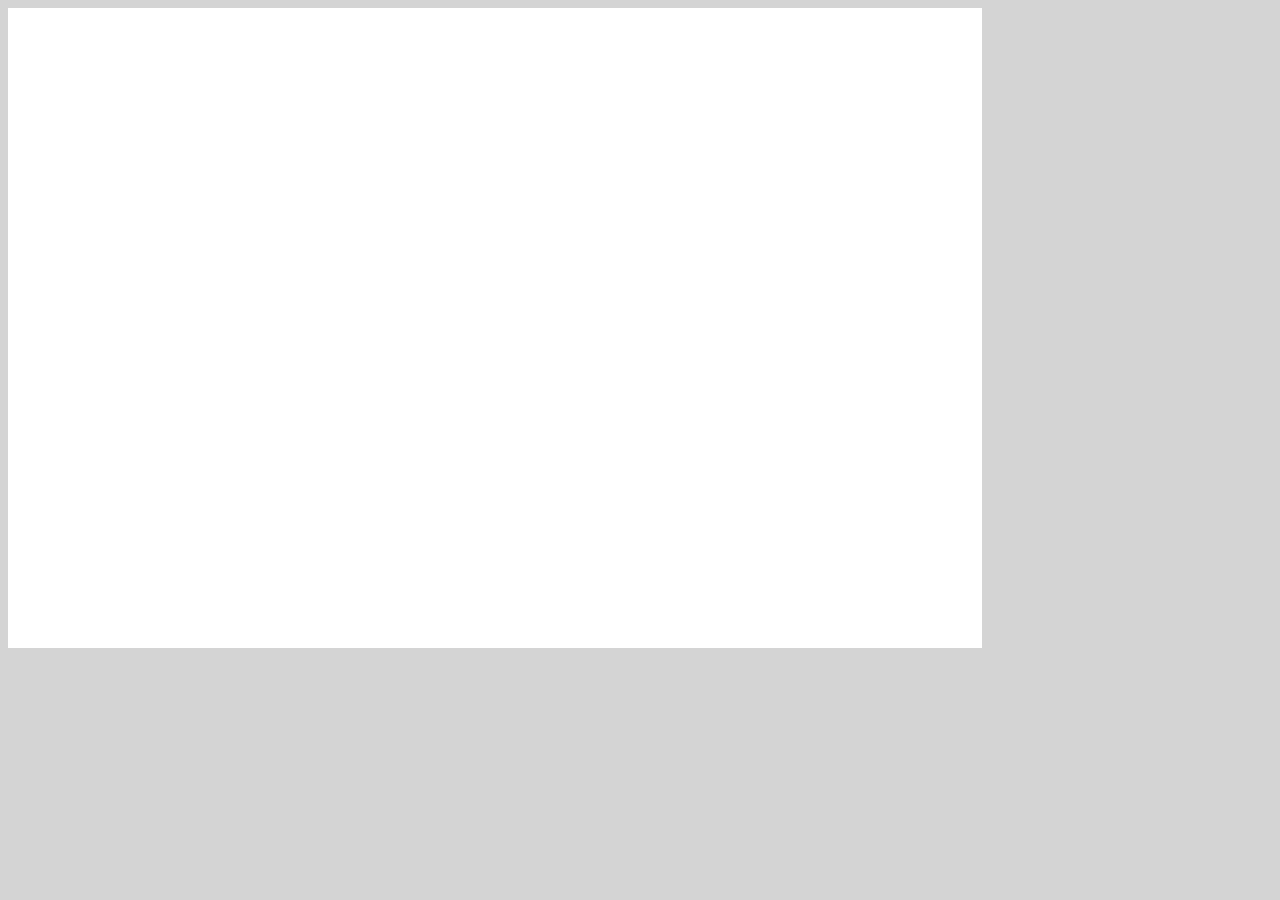
==== pag01.html @ 3569fb38 "First commit" ====
<!DOCTYPE html>
<html>
<head>
<meta charset="UTF-8">
<title>Cultura Afro-Brasileira</title>

<script>
	var canvas, stage, exportRoot;

	function init() {
		canvas = document.getElementById("canvas");
		images = images||{};

		var manifest = [
			{src:"imagens/pag01/Bitmap1.png", id:"Bitmap1"},
			{src:"imagens/pag01/Bitmap10.png", id:"Bitmap10"},
			{src:"imagens/pag01/Bitmap11.png", id:"Bitmap11"},
			{src:"imagens/pag01/Bitmap12.png", id:"Bitmap12"},
			{src:"imagens/pag01/Bitmap13.png", id:"Bitmap13"},
			{src:"imagens/pag01/Bitmap14.png", id:"Bitmap14"},
			{src:"imagens/pag01/Bitmap15.png", id:"Bitmap15"},
			{src:"imagens/pag01/Bitmap2.png", id:"Bitmap2"},
			{src:"imagens/pag01/Bitmap5.png", id:"Bitmap5"},
			{src:"imagens/pag01/Bitmap6.png", id:"Bitmap6"},
			{src:"imagens/pag01/Bitmap7.png", id:"Bitmap7"},
			{src:"imagens/pag01/Bitmap8.png", id:"Bitmap8"},
			{src:"imagens/pag01/Bitmap9.png", id:"Bitmap9"}
		];

		var loader = new createjs.LoadQueue(false);
		loader.addEventListener("fileload", handleFileLoad);
		loader.addEventListener("complete", handleComplete);
		loader.loadManifest(manifest);
	}

	function handleFileLoad(evt) {
		if (evt.item.type == "image") { images[evt.item.id] = evt.result; }
	}

	function handleComplete() {
		exportRoot = new lib.botao1NovoHTML();

		stage = new createjs.Stage(canvas);
		stage.addChild(exportRoot);
		stage.update();
		stage.enableMouseOver();

		createjs.Ticker.setFPS(24);
		createjs.Ticker.addEventListener("tick", stage);
	}
</script>

</head>

<body style="background-color:#D4D4D4">
	<canvas id="canvas" width="974" height="640" style="background-color:#ffffff"></canvas>

	<!-- Init Flash -->
	<script>init();</script>

	<!-- Modais -->
	<div id="txt01_02_01" style="display:none;width:500px;">
		<h2>Lorem ipsum dolor sit amet</h2>

		<p>
			<a id="add_paragraph" title="Add" class="button button-blue" href="javascript:;">Add new paragraph</a>
			&nbsp;
			<a href="javascript:$.fancybox.close();">Close</a>
		</p>
		<p>
			Lorem ipsum dolor sit amet, consectetur adipiscing elit.
		</p>
	</div>

	<!-- Lightbox -->
	<div class="lightbox">
		<a class="fancybox-button" id="page01_01_01" rel="fancybox-button" href="imagens/pag01/lightbox/pag01/pag01_01_01.jpg" title="Fluxo migratório dos primeiros hominídeos (Imagem: Reprodução, Tiago Canuto, Mídias Educativas)">
		</a>

		<a class="fancybox-button" id="page01_01_02" rel="fancybox-button" href="imagens/pag01/lightbox/pag01/pag01_01_02.jpg" title="O homo habilis viveu no Pleistoceno e foi o primeiro do gênero homo a utilizar a pedra lascasda (Imagem: Reprodução)">
		</a>

		<a class="fancybox-button" id="page01_01_03" rel="fancybox-button" href="imagens/pag01/lightbox/pag01/pag01_01_03.jpg" title="Reconstituição do busto de um homo habilis com base em um crânio encontrado por arqueólogos na África Meridional (Imagem: Reprodução, Dinosoria)">
		</a>

		<a class="fancybox-button" id="page01_02_01" rel="fancybox-button" href="imagens/pag01/lightbox/pag02/pag01_02_01.jpg" title="Primeiras sociedades sedentárias africanas: Início do Neolítico (Imagem: Antoni Jesus Folguera Inglada, Mestre a Casa)">
		</a>

		<a class="fancybox-button" id="page01_03_01" rel="fancybox-button" href="imagens/pag01/lightbox/pag03/pag01_03_01.jpg" title="As pirâmides são as principais construções arquitetônicas dos egípcios (Foto: Brown & Company PLC, divulgação)">
		</a>

		<a class="fancybox-button" id="page01_03_02" rel="fancybox-button" href="imagens/pag01/lightbox/pag03/pag01_03_02.jpg" title="Mesquita de Djenne, símbolo maior do Reino de Djenne na África pré-colonial 01 (Foto: ababda, Lipstick Alley)">
		</a>
	</div>
</body>
</html>
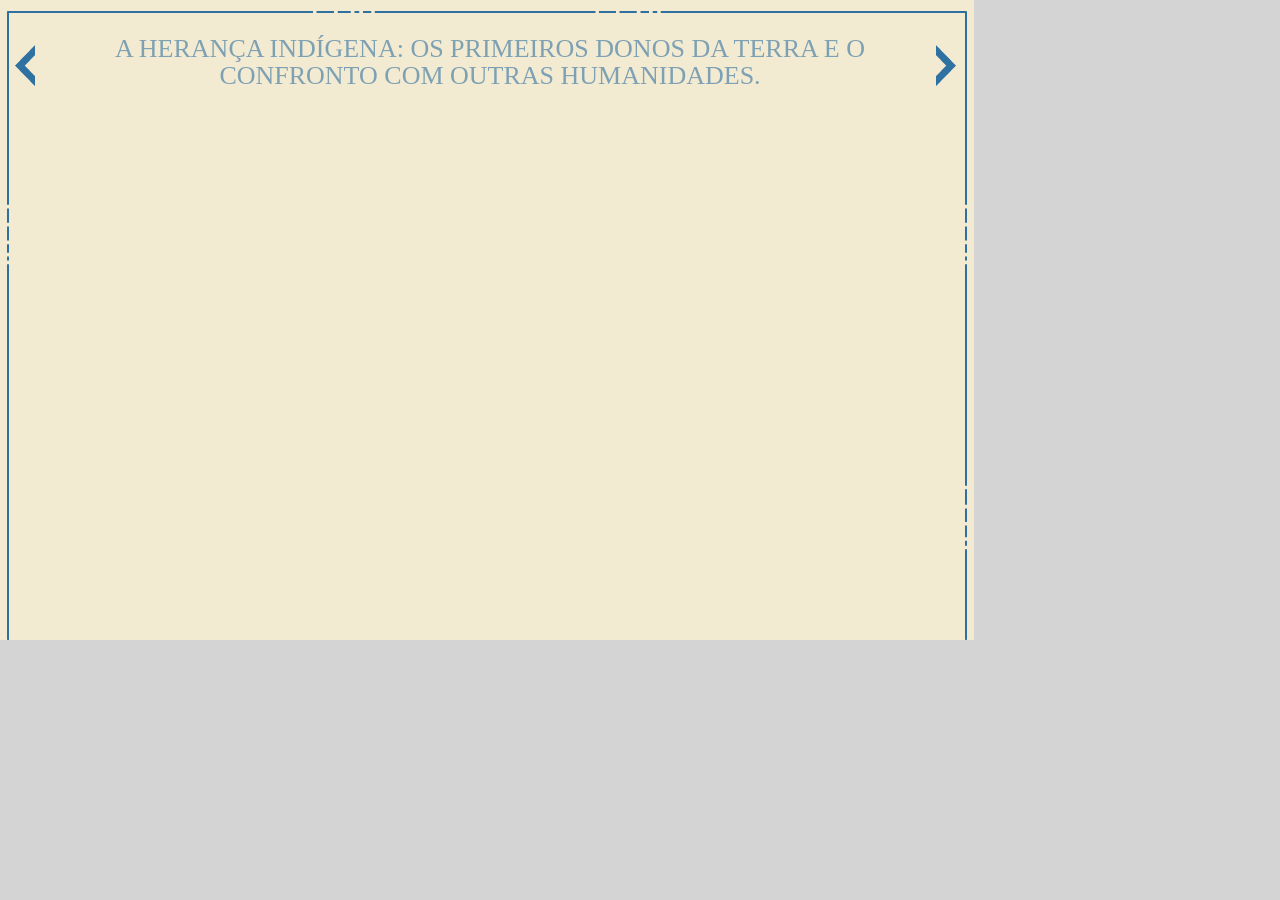
==== commit 9e753783: "Adiciona as imagens, inclui fontes e novas cores e finaliza request com sucesso para a pagina01" ====
--- a/pag01.html
+++ b/pag01.html
@@ -4,59 +4,29 @@
 <meta charset="UTF-8">
 <title>Cultura Afro-Brasileira</title>
 
+<!-- CSS -->
+<link rel="stylesheet" href="css/style.css">
+<link rel="stylesheet" href="css/jquery.fancybox.css">
+<style>.edgeLoad-EDGE-3016595 { visibility:hidden; }</style>
+
+<!-- Edge -->
+<script src="js/vendor/edge/edge.5.0.1.min.js"></script>
+
 <script>
-	var canvas, stage, exportRoot;
-
-	function init() {
-		canvas = document.getElementById("canvas");
-		images = images||{};
-
-		var manifest = [
-			{src:"imagens/pag01/Bitmap1.png", id:"Bitmap1"},
-			{src:"imagens/pag01/Bitmap10.png", id:"Bitmap10"},
-			{src:"imagens/pag01/Bitmap11.png", id:"Bitmap11"},
-			{src:"imagens/pag01/Bitmap12.png", id:"Bitmap12"},
-			{src:"imagens/pag01/Bitmap13.png", id:"Bitmap13"},
-			{src:"imagens/pag01/Bitmap14.png", id:"Bitmap14"},
-			{src:"imagens/pag01/Bitmap15.png", id:"Bitmap15"},
-			{src:"imagens/pag01/Bitmap2.png", id:"Bitmap2"},
-			{src:"imagens/pag01/Bitmap5.png", id:"Bitmap5"},
-			{src:"imagens/pag01/Bitmap6.png", id:"Bitmap6"},
-			{src:"imagens/pag01/Bitmap7.png", id:"Bitmap7"},
-			{src:"imagens/pag01/Bitmap8.png", id:"Bitmap8"},
-			{src:"imagens/pag01/Bitmap9.png", id:"Bitmap9"}
-		];
-
-		var loader = new createjs.LoadQueue(false);
-		loader.addEventListener("fileload", handleFileLoad);
-		loader.addEventListener("complete", handleComplete);
-		loader.loadManifest(manifest);
-	}
-
-	function handleFileLoad(evt) {
-		if (evt.item.type == "image") { images[evt.item.id] = evt.result; }
-	}
-
-	function handleComplete() {
-		exportRoot = new lib.botao1NovoHTML();
-
-		stage = new createjs.Stage(canvas);
-		stage.addChild(exportRoot);
-		stage.update();
-		stage.enableMouseOver();
-
-		createjs.Ticker.setFPS(24);
-		createjs.Ticker.addEventListener("tick", stage);
-	}
+	AdobeEdge.loadComposition('js/pag01/pag01', 'EDGE-3016595', {
+		scaleToFit: "none",
+		centerStage: "none",
+		minW: "0",
+		maxW: "undefined",
+		width: "974px",
+		height: "640px"
+	}, {dom: [ ]}, {dom: [ ]});
 </script>
 
 </head>
 
 <body style="background-color:#D4D4D4">
-	<canvas id="canvas" width="974" height="640" style="background-color:#ffffff"></canvas>
-
-	<!-- Init Flash -->
-	<script>init();</script>
+	<div id="Stage" class="EDGE-3016595"></div>
 
 	<!-- Modais -->
 	<div id="txt01_02_01" style="display:none;width:500px;">
--- a/css/style.css
+++ b/css/style.css
@@ -0,0 +1,1160 @@
+@charset "UTF-8";
+/*! normalize.css v3.0.1 | MIT License | git.io/normalize */
+/**
+ * 1. Set default font family to sans-serif.
+ * 2. Prevent iOS text size adjust after orientation change, without disabling
+ *    user zoom.
+ */
+html {
+  font-family: sans-serif;
+  /* 1 */
+  -ms-text-size-adjust: 100%;
+  /* 2 */
+  -webkit-text-size-adjust: 100%;
+  /* 2 */ }
+
+/**
+ * Remove default margin.
+ */
+body {
+  margin: 0; }
+
+/* HTML5 display definitions
+   ========================================================================== */
+/**
+ * Correct `block` display not defined for any HTML5 element in IE 8/9.
+ * Correct `block` display not defined for `details` or `summary` in IE 10/11 and Firefox.
+ * Correct `block` display not defined for `main` in IE 11.
+ */
+article,
+aside,
+details,
+figcaption,
+figure,
+footer,
+header,
+hgroup,
+main,
+nav,
+section,
+summary {
+  display: block; }
+
+/**
+ * 1. Correct `inline-block` display not defined in IE 8/9.
+ * 2. Normalize vertical alignment of `progress` in Chrome, Firefox, and Opera.
+ */
+audio,
+canvas,
+progress,
+video {
+  display: inline-block;
+  /* 1 */
+  vertical-align: baseline;
+  /* 2 */ }
+
+/**
+ * Prevent modern browsers from displaying `audio` without controls.
+ * Remove excess height in iOS 5 devices.
+ */
+audio:not([controls]) {
+  display: none;
+  height: 0; }
+
+/**
+ * Address `[hidden]` styling not present in IE 8/9/10.
+ * Hide the `template` element in IE 8/9/11, Safari, and Firefox < 22.
+ */
+[hidden],
+template {
+  display: none; }
+
+/* Links
+   ========================================================================== */
+/**
+ * Remove the gray background color from active links in IE 10.
+ */
+a {
+  background: transparent; }
+
+/**
+ * Improve readability when focused and also mouse hovered in all browsers.
+ */
+a:active,
+a:hover {
+  outline: 0; }
+
+/* Text-level semantics
+   ========================================================================== */
+/**
+ * Address styling not present in IE 8/9/10/11, Safari, and Chrome.
+ */
+abbr[title] {
+  border-bottom: 1px dotted; }
+
+/**
+ * Address style set to `bolder` in Firefox 4+, Safari, and Chrome.
+ */
+b,
+strong {
+  font-weight: bold; }
+
+/**
+ * Address styling not present in Safari and Chrome.
+ */
+dfn {
+  font-style: italic; }
+
+/**
+ * Address variable `h1` font-size and margin within `section` and `article`
+ * contexts in Firefox 4+, Safari, and Chrome.
+ */
+h1 {
+  font-size: 2em;
+  margin: 0.67em 0; }
+
+/**
+ * Address styling not present in IE 8/9.
+ */
+mark {
+  background: #ff0;
+  color: #000; }
+
+/**
+ * Address inconsistent and variable font size in all browsers.
+ */
+small {
+  font-size: 80%; }
+
+/**
+ * Prevent `sub` and `sup` affecting `line-height` in all browsers.
+ */
+sub,
+sup {
+  font-size: 75%;
+  line-height: 0;
+  position: relative;
+  vertical-align: baseline; }
+
+sup {
+  top: -0.5em; }
+
+sub {
+  bottom: -0.25em; }
+
+/* Embedded content
+   ========================================================================== */
+/**
+ * Remove border when inside `a` element in IE 8/9/10.
+ */
+img {
+  border: 0; }
+
+/**
+ * Correct overflow not hidden in IE 9/10/11.
+ */
+svg:not(:root) {
+  overflow: hidden; }
+
+/* Grouping content
+   ========================================================================== */
+/**
+ * Address margin not present in IE 8/9 and Safari.
+ */
+figure {
+  margin: 1em 40px; }
+
+/**
+ * Address differences between Firefox and other browsers.
+ */
+hr {
+  -moz-box-sizing: content-box;
+  box-sizing: content-box;
+  height: 0; }
+
+/**
+ * Contain overflow in all browsers.
+ */
+pre {
+  overflow: auto; }
+
+/**
+ * Address odd `em`-unit font size rendering in all browsers.
+ */
+code,
+kbd,
+pre,
+samp {
+  font-family: monospace, monospace;
+  font-size: 1em; }
+
+/* Forms
+   ========================================================================== */
+/**
+ * Known limitation: by default, Chrome and Safari on OS X allow very limited
+ * styling of `select`, unless a `border` property is set.
+ */
+/**
+ * 1. Correct color not being inherited.
+ *    Known issue: affects color of disabled elements.
+ * 2. Correct font properties not being inherited.
+ * 3. Address margins set differently in Firefox 4+, Safari, and Chrome.
+ */
+button,
+input,
+optgroup,
+select,
+textarea {
+  color: inherit;
+  /* 1 */
+  font: inherit;
+  /* 2 */
+  margin: 0;
+  /* 3 */ }
+
+/**
+ * Address `overflow` set to `hidden` in IE 8/9/10/11.
+ */
+button {
+  overflow: visible; }
+
+/**
+ * Address inconsistent `text-transform` inheritance for `button` and `select`.
+ * All other form control elements do not inherit `text-transform` values.
+ * Correct `button` style inheritance in Firefox, IE 8/9/10/11, and Opera.
+ * Correct `select` style inheritance in Firefox.
+ */
+button,
+select {
+  text-transform: none; }
+
+/**
+ * 1. Avoid the WebKit bug in Android 4.0.* where (2) destroys native `audio`
+ *    and `video` controls.
+ * 2. Correct inability to style clickable `input` types in iOS.
+ * 3. Improve usability and consistency of cursor style between image-type
+ *    `input` and others.
+ */
+button,
+html input[type="button"],
+input[type="reset"],
+input[type="submit"] {
+  -webkit-appearance: button;
+  /* 2 */
+  cursor: pointer;
+  /* 3 */ }
+
+/**
+ * Re-set default cursor for disabled elements.
+ */
+button[disabled],
+html input[disabled] {
+  cursor: default; }
+
+/**
+ * Remove inner padding and border in Firefox 4+.
+ */
+button::-moz-focus-inner,
+input::-moz-focus-inner {
+  border: 0;
+  padding: 0; }
+
+/**
+ * Address Firefox 4+ setting `line-height` on `input` using `!important` in
+ * the UA stylesheet.
+ */
+input {
+  line-height: normal; }
+
+/**
+ * It's recommended that you don't attempt to style these elements.
+ * Firefox's implementation doesn't respect box-sizing, padding, or width.
+ *
+ * 1. Address box sizing set to `content-box` in IE 8/9/10.
+ * 2. Remove excess padding in IE 8/9/10.
+ */
+input[type="checkbox"],
+input[type="radio"] {
+  box-sizing: border-box;
+  /* 1 */
+  padding: 0;
+  /* 2 */ }
+
+/**
+ * Fix the cursor style for Chrome's increment/decrement buttons. For certain
+ * `font-size` values of the `input`, it causes the cursor style of the
+ * decrement button to change from `default` to `text`.
+ */
+input[type="number"]::-webkit-inner-spin-button,
+input[type="number"]::-webkit-outer-spin-button {
+  height: auto; }
+
+/**
+ * 1. Address `appearance` set to `searchfield` in Safari and Chrome.
+ * 2. Address `box-sizing` set to `border-box` in Safari and Chrome
+ *    (include `-moz` to future-proof).
+ */
+input[type="search"] {
+  -webkit-appearance: textfield;
+  /* 1 */
+  -moz-box-sizing: content-box;
+  -webkit-box-sizing: content-box;
+  /* 2 */
+  box-sizing: content-box; }
+
+/**
+ * Remove inner padding and search cancel button in Safari and Chrome on OS X.
+ * Safari (but not Chrome) clips the cancel button when the search input has
+ * padding (and `textfield` appearance).
+ */
+input[type="search"]::-webkit-search-cancel-button,
+input[type="search"]::-webkit-search-decoration {
+  -webkit-appearance: none; }
+
+/**
+ * Define consistent border, margin, and padding.
+ */
+fieldset {
+  border: 1px solid #c0c0c0;
+  margin: 0 2px;
+  padding: 0.35em 0.625em 0.75em; }
+
+/**
+ * 1. Correct `color` not being inherited in IE 8/9/10/11.
+ * 2. Remove padding so people aren't caught out if they zero out fieldsets.
+ */
+legend {
+  border: 0;
+  /* 1 */
+  padding: 0;
+  /* 2 */ }
+
+/**
+ * Remove default vertical scrollbar in IE 8/9/10/11.
+ */
+textarea {
+  overflow: auto; }
+
+/**
+ * Don't inherit the `font-weight` (applied by a rule above).
+ * NOTE: the default cannot safely be changed in Chrome and Safari on OS X.
+ */
+optgroup {
+  font-weight: bold; }
+
+/* Tables
+   ========================================================================== */
+/**
+ * Remove most spacing between table cells.
+ */
+table {
+  border-collapse: collapse;
+  border-spacing: 0; }
+
+td,
+th {
+  padding: 0; }
+
+/* Slider */
+.slick-slider {
+  position: relative;
+  display: block;
+  box-sizing: border-box;
+  -moz-box-sizing: border-box;
+  -webkit-touch-callout: none;
+  -webkit-user-select: none;
+  -khtml-user-select: none;
+  -moz-user-select: none;
+  -ms-user-select: none;
+  user-select: none;
+  -ms-touch-action: none;
+  -webkit-tap-highlight-color: transparent; }
+
+.slick-list {
+  position: relative;
+  display: block;
+  margin: 0;
+  padding: 0; }
+  .slick-list:focus {
+    outline: none; }
+
+.slick-list.dragging {
+  cursor: pointer;
+  cursor: hand; }
+
+.slick-slider .slick-list,
+.slick-track, .slick-slide,
+.slick-slide img {
+  -webkit-transform: translate3d(0, 0, 0);
+  -moz-transform: translate3d(0, 0, 0);
+  -ms-transform: translate3d(0, 0, 0);
+  -o-transform: translate3d(0, 0, 0);
+  transform: translate3d(0, 0, 0); }
+
+.slick-track {
+  position: relative;
+  left: 0;
+  top: 0;
+  display: block;
+  zoom: 1; }
+  .slick-track::before {
+    content: "";
+    display: table; }
+  .slick-track::after {
+    content: "";
+    display: table;
+    clear: both; }
+
+.slick-loading .slick-track {
+  visibility: hidden; }
+
+.slick-slide {
+  float: left;
+  height: 100%;
+  min-height: 1px;
+  display: none; }
+  .slick-slide img {
+    display: block; }
+
+.slick-slide.slick-loading img {
+  display: none; }
+
+.slick-slide.dragging img {
+  pointer-events: none; }
+
+.slick-initialized .slick-slide {
+  display: block; }
+
+.slick-loading .slick-slide {
+  visibility: hidden; }
+
+.slick-vertical .slick-slide {
+  display: block;
+  height: auto;
+  border: 1px solid transparent; }
+
+/* Arrows */
+.slick-prev,
+.slick-next {
+  position: absolute;
+  display: block;
+  width: 49px;
+  height: 100%;
+  line-height: 0;
+  font-size: 0;
+  cursor: pointer;
+  background: transparent;
+  color: transparent;
+  padding: 0;
+  border: none;
+  outline: none;
+  background-color: #00487b;
+  background-position: center;
+  top: 0; }
+
+.slick-prev.slick-disabled,
+.slick-next.slick-disabled {
+  opacity: 0.25; }
+
+.slick-prev {
+  left: 0;
+  background-image: url("../images/prev.png");
+  background-repeat: no-repeat;}
+
+.slick-next {
+  right: 0;
+  background-image: url("../images/next.png");
+  background-repeat: no-repeat;}
+
+/* Dots */
+.list-dots {
+  position: absolute;
+  bottom: 0;
+  list-style: none;
+  display: block;
+  text-align: center;
+  padding: 0;
+  width: 100%; }
+  .list-dots li {
+    width: 18px;
+    cursor: pointer;
+    height: 18px;
+    background: transparent;
+    border-radius: 100%;
+    text-indent: -9999px;
+    display: inline-block;
+    margin-right: 10px;
+    vertical-align: middle; }
+    .list-dots li.slick-active {
+      border: 0; }
+  .list-dots button {
+    border: 0;
+    background: transparent;
+    display: block;
+    height: 18px;
+    width: 18px;
+    vertical-align: middle;
+    outline: none;
+    line-height: 0;
+    font-size: 0;
+    color: transparent;
+    cursor: pointer;
+    border-radius: 100%; }
+    .list-dots button:hover, .list-dots button:focus {
+      outline: none; }
+
+[dir="rtl"] .slick-next {
+  right: auto;
+  left: -25px; }
+
+[dir="rtl"] .slick-next:before {
+  content: "\2190"; }
+
+[dir="rtl"] .slick-prev {
+  right: -25px;
+  left: auto; }
+
+[dir="rtl"] .slick-prev:before {
+  content: "\2192"; }
+
+[dir="rtl"] .slick-slide {
+  float: right; }
+
+/* Preload images */
+body:after {
+  content: url(../images/lightbox/close.png) url(../images/lightbox/loading.gif) url(../images/lightbox/prev.png) url(../images/lightbox/next.png);
+  display: none; }
+
+.lightboxOverlay {
+  position: absolute;
+  top: 0;
+  left: 0;
+  z-index: 9999;
+  background-color: black;
+  filter: progid:DXImageTransform.Microsoft.Alpha(Opacity=80);
+  opacity: 0.8;
+  display: none; }
+
+.lightbox {
+  position: absolute;
+  left: 0;
+  width: 100%;
+  z-index: 10000;
+  text-align: center;
+  line-height: 0;
+  font-weight: normal; }
+
+.lightbox .lb-image {
+  display: block;
+  height: auto;
+  max-width: inherit;
+  -webkit-border-radius: 3px;
+  -moz-border-radius: 3px;
+  -ms-border-radius: 3px;
+  -o-border-radius: 3px;
+  border-radius: 3px; }
+
+.lightbox a img {
+  border: none; }
+
+.lb-outerContainer {
+  position: relative;
+  background-color: white;
+  *zoom: 1;
+  width: 250px;
+  height: 250px;
+  margin: 0 auto;
+  -webkit-border-radius: 4px;
+  -moz-border-radius: 4px;
+  -ms-border-radius: 4px;
+  -o-border-radius: 4px;
+  border-radius: 4px; }
+
+.lb-outerContainer:after {
+  content: "";
+  display: table;
+  clear: both; }
+
+.lb-container {
+  padding: 4px; }
+
+.lb-loader {
+  position: absolute;
+  top: 43%;
+  left: 0;
+  height: 25%;
+  width: 100%;
+  text-align: center;
+  line-height: 0; }
+
+.lb-cancel {
+  display: block;
+  width: 32px;
+  height: 32px;
+  margin: 0 auto;
+  background: url(../images/lightbox/loading.gif) no-repeat; }
+
+.lb-nav {
+  position: absolute;
+  top: 0;
+  left: 0;
+  height: 100%;
+  width: 100%;
+  z-index: 10; }
+
+.lb-container > .nav {
+  left: 0; }
+
+.lb-nav a {
+  outline: none;
+  background-image: url("[data-uri]"); }
+
+.lb-prev, .lb-next {
+  height: 100%;
+  cursor: pointer;
+  display: block; }
+
+.lb-nav a.lb-prev {
+  width: 34%;
+  left: 0;
+  float: left;
+  background: url(../images/lightbox/prev.png) left 48% no-repeat;
+  filter: progid:DXImageTransform.Microsoft.Alpha(Opacity=0);
+  opacity: 0;
+  -webkit-transition: opacity 0.6s;
+  -moz-transition: opacity 0.6s;
+  -o-transition: opacity 0.6s;
+  transition: opacity 0.6s; }
+
+.lb-nav a.lb-prev:hover {
+  filter: progid:DXImageTransform.Microsoft.Alpha(Opacity=100);
+  opacity: 1; }
+
+.lb-nav a.lb-next {
+  width: 64%;
+  right: 0;
+  float: right;
+  background: url(../images/lightbox/next.png) right 48% no-repeat;
+  filter: progid:DXImageTransform.Microsoft.Alpha(Opacity=0);
+  opacity: 0;
+  -webkit-transition: opacity 0.6s;
+  -moz-transition: opacity 0.6s;
+  -o-transition: opacity 0.6s;
+  transition: opacity 0.6s; }
+
+.lb-nav a.lb-next:hover {
+  filter: progid:DXImageTransform.Microsoft.Alpha(Opacity=100);
+  opacity: 1; }
+
+.lb-dataContainer {
+  margin: 0 auto;
+  padding-top: 5px;
+  *zoom: 1;
+  width: 100%;
+  -moz-border-radius-bottomleft: 4px;
+  -webkit-border-bottom-left-radius: 4px;
+  border-bottom-left-radius: 4px;
+  -moz-border-radius-bottomright: 4px;
+  -webkit-border-bottom-right-radius: 4px;
+  border-bottom-right-radius: 4px; }
+
+.lb-dataContainer:after {
+  content: "";
+  display: table;
+  clear: both; }
+
+.lb-data {
+  padding: 0 4px;
+  color: #ccc; }
+
+.lb-data .lb-details {
+  width: 85%;
+  float: left;
+  text-align: left;
+  line-height: 1.1em; }
+
+.lb-data .lb-caption {
+  font-size: 13px;
+  font-weight: bold;
+  line-height: 1em; }
+
+.lb-data .lb-number {
+  display: block;
+  clear: left;
+  padding-bottom: 1em;
+  font-size: 12px;
+  color: #999999; }
+
+.lb-data .lb-close {
+  display: block;
+  float: right;
+  width: 30px;
+  height: 30px;
+  background: url(../images/lightbox/close.png) top right no-repeat;
+  text-align: right;
+  outline: none;
+  filter: progid:DXImageTransform.Microsoft.Alpha(Opacity=70);
+  opacity: 0.7;
+  -webkit-transition: opacity 0.2s;
+  -moz-transition: opacity 0.2s;
+  -o-transition: opacity 0.2s;
+  transition: opacity 0.2s; }
+
+.lb-data .lb-close:hover {
+  cursor: pointer;
+  filter: progid:DXImageTransform.Microsoft.Alpha(Opacity=100);
+  opacity: 1; }
+
+@font-face {
+  font-family: 'ComicBookRegular';
+  src: url("../fonts/comic_book.eot");
+  src: url("../fonts/comic_book.eot") format("embedded-opentype"), url("../fonts/comic_book.woff") format("woff"), url("../fonts/comic_book.ttf") format("truetype"), url("../fonts/comic_book.svg#ComicBookRegular") format("svg"); }
+@font-face {
+  font-family: 'LithosPro850';
+  src: url("../fonts/lithospro-black.eot");
+  src: url("../fonts/lithospro-black.eot") format("embedded-opentype"), url("../fonts/lithospro-black.woff") format("woff"), url("../fonts/lithospro-black.ttf") format("truetype"), url("../fonts/lithospro-black.svg#LithosPro850") format("svg"); }
+@font-face {
+  font-family: 'LithosProRegular';
+  src: url("../fonts/lithospro-regular.eot");
+  src: url("../fonts/lithospro-regular.eot") format("embedded-opentype"), url("../fonts/lithospro-regular.woff") format("woff"), url("../fonts/lithospro-regular.ttf") format("truetype"), url("../fonts/lithospro-regular.svg#LithosProRegular") format("svg"); }
+  @font-face {
+  font-family: 'refsan';
+  src: url("../fonts/refsan.eot");
+  src: url("../fonts/refsan.eot") format("embedded-opentype"), url("../fonts/refsan.woff") format("woff"), url("../fonts/refsan.ttf") format("truetype"); }
+.nav-item::before,
+.nav-item::after  {
+  font-family: "ComicBookRegular";
+  font-size: 1.2em;
+  text-align: center;
+  padding: 0 10px;
+  min-width: 100px;
+  position: absolute;
+  display: inline-block;
+  /*border-right: 2px solid #f3ead2;*/ }
+
+body {
+  font-size: 10px;
+  background-color: #f3ead2;
+  -webkit-transition: background, 0.2s, linear, 0s;
+  -moz-transition: background, 0.2s, linear, 0s;
+  -ms-transition: background, 0.2s, linear, 0s;
+  -o-transition: background, 0.2s, linear, 0s;
+  transition: background, 0.2s, linear, 0s; }
+  body.js-bg-modal {
+    background-color: rgba(0, 0, 0, 0.8); }
+
+ul {
+  padding: 0; }
+
+li {
+  list-style-type: none; }
+
+figure {
+  margin: 0; }
+
+p {
+  margin: 0; }
+
+.clear {
+  clear: both; }
+
+.main {
+  display: block;
+  width: 100%;
+  height: 100%;
+  position: relative;
+  top: 0; }
+
+.header-primary {
+  width: 100%;
+  height: 155px;
+  position: fixed;
+  z-index: 1000;
+  -webkit-transition: bottom, 0.5s, linear, 0s;
+  -moz-transition: bottom, 0.5s, linear, 0s;
+  -ms-transition: bottom, 0.5s, linear, 0s;
+  -o-transition: bottom, 0.5s, linear, 0s;
+  transition: bottom, 0.5s, linear, 0s; }
+  .header-primary.js-closed {
+    bottom: -170px;
+    z-index: 1000; }
+  .header-primary.js-open {
+    bottom: 0;
+    z-index: 199999; }
+  .header-primary.js-modal {
+    bottom: -200px; }
+
+.click-animation {
+  width: 100%;
+  height: 55px;
+  background-color: transparent;
+  position: absolute;
+  bottom: 170px;
+  left: 0;
+  z-index: 10000000;
+  -webkit-transition: bottom, 0.2s, linear, 0s;
+  -moz-transition: bottom, 0.2s, linear, 0s;
+  -ms-transition: bottom, 0.2s, linear, 0s;
+  -o-transition: bottom, 0.2s, linear, 0s;
+  transition: bottom, 0.2s, linear, 0s; }
+
+.nav-list {
+  background-color: #2e709f;
+  margin: 0;
+  height: 155px;
+  position: relative; }
+  .nav-list::before {
+    content: '';
+    width: 100%;
+    height: 30px;
+    top: -45px;
+    display: block;
+    background-color: #2e709f;
+    position: absolute; }
+  .nav-list::after {
+    content: '';
+    width: 100%;
+    display: block;
+    position: absolute;
+    height: 15px;
+    top: -15px;
+    z-index: -1;
+    background: url("../images/base-timeline.png");
+    background-repeat: repeat-x;
+    background-position: 0 7px; }
+
+.nav-item {
+  vertical-align: middle;
+  list-style-type: none;
+  height: 133px;
+  margin: -11px 20px 0 20px;
+  position: relative; }
+  .nav-item::before {
+    content: attr(data-start);
+    top: -34px;
+    color: #ffffff;
+    height: 20px;
+    line-height: 30px;
+    left: 35px; }
+    .nav-item::after {
+      content: '';
+      height: 20px;
+      max-width: 130px;
+      padding: 0;
+      background-image: url('../images/tracejado.png');
+      background-repeat: no-repeat;
+      top: -30px;
+      left: 230px;
+    }
+  .nav-item:nth-child(6) figcaption {
+    font-size: 1em; }
+  .nav-item:nth-child(7) figcaption {
+    font-size: 1em; }
+  .nav-item:nth-child(8) figcaption {
+    font-size: 1em; }
+  .nav-item:nth-child(8) aside {
+    font-size: .9em; }
+  .nav-item:nth-child(9) figcaption {
+    font-size: 1em; }
+  .nav-item:nth-child(10) figcaption {
+    font-size: 1em; }
+
+.nav-link {
+  display: block;
+  width: auto;
+  height: 100%;
+  text-decoration: none;
+  float: left; }
+
+.img-link {
+  margin: 0 auto auto 40px;
+  display: block; }
+  .img-link img {
+    float: left; }
+  .img-link figcaption {
+    text-transform: uppercase;
+    color: #ffffff;
+    font-family: "LithosProRegular";
+    width: 120px;
+    text-align: center;
+    font-size: 1.2em;
+    margin-top: 50px;
+    margin-left: 10px;
+    float: right; }
+
+.text-complementary {
+  position: absolute;
+  height: 100px;
+  width: 150px;
+  padding: 30px 10px 10px 10px;
+  background-color: #00487b;
+  right: 0;
+  text-align: center;
+  font-family: "LithosProRegular";
+  font-size: 1.1em;
+  color: #ffffff;
+  border-radius: 10px;
+  -webkit-transition: all, 0.2s, linear, 0.2s;
+  -moz-transition: all, 0.2s, linear, 0.2s;
+  -ms-transition: all, 0.2s, linear, 0.2s;
+  -o-transition: all, 0.2s, linear, 0.2s;
+  transition: all, 0.2s, linear, 0.2s; }
+  .text-complementary::before {
+    content: '';
+    position: absolute;
+    width: 0;
+    height: 0;
+    bottom: -10px;
+    left: 35%;
+    border-left: 13px solid transparent;
+    border-right: 13px solid transparent;
+    border-top: 13px solid #00487b; }
+  .text-complementary:after {
+    content: attr(data-end);
+    line-height: 24px;
+    width: 100%;
+    height: 20px;
+    position: absolute;
+    top: 0;
+    left: 0;
+    text-align: center; }
+  .text-complementary.js-hide {
+    opacity: 0;
+    top: 250px; }
+  .text-complementary.js-show {
+    opacity: 1;
+    top: -200px; }
+
+.content {
+  max-width: 1024px;
+  width: 100%;
+  height: 100%;
+  padding: 10px 0 80px 0;
+  position: relative;
+  margin: 0 auto;
+  display: table;
+  /*background-color: #f3ead2;*/
+  /*background: #f3ead2 url("../images/bordas-laterais.png");*/
+  background-repeat: no-repeat;
+  background-position: top center;
+  -webkit-transition: background, 0.2s, linear, 0s;
+  -moz-transition: background, 0.2s, linear, 0s;
+  -ms-transition: background, 0.2s, linear, 0s;
+  -o-transition: background, 0.2s, linear, 0s;
+  transition: background, 0.2s, linear, 0s; }
+  .content.js-padding {
+    padding-bottom: 190px; }
+  .content figure {
+    text-align: center; }
+  .content p {
+    font-size: 1.8em;
+    text-align: left;
+    color: #333333;
+    line-height: 1.4em;
+    font-family: "Lucida Sans Unicode", "Lucida Grande", sans-serif; }
+
+.ribbon {
+  position: fixed;
+  overflow: hidden;
+  width: 35px;
+  height: 80px;
+  margin-left: 4px;
+  -webkit-transform: rotate(-90deg);
+  -moz-transform: rotate(-90deg);
+  -ms-transform: rotate(-90deg);
+  -o-transform: rotate(-90deg);
+  transform: rotate(-90deg); }
+
+.ribbon-base {
+  background: #fff;
+  position: relative; }
+  .ribbon-base a {
+    display: block;
+    width: 21px;
+    height: 19px;
+    text-indent: -9999px;
+    position: relative;
+    z-index: 100;
+    margin-top: 24px;
+    margin-left: 7px;
+    background-image: url("../images/icon-home.png");
+    background-size: 21px 19px;
+    -webkit-transform: rotate(90deg);
+    -moz-transform: rotate(90deg);
+    -ms-transform: rotate(90deg);
+    -o-transform: rotate(90deg);
+    transform: rotate(90deg); }
+
+.ribbon-aba {
+  width: 40px;
+  height: 40px;
+  background: #fff;
+  position: absolute;
+  z-index: 1;
+  -webkit-transform: rotate(45deg);
+  -moz-transform: rotate(45deg);
+  -ms-transform: rotate(45deg);
+  -o-transform: rotate(45deg);
+  transform: rotate(45deg); }
+  .ribbon-aba.left {
+    left: -17.5px;
+    bottom: 28px; }
+  .ribbon-aba.right {
+    right: -17.5px;
+    bottom: 27px; }
+
+.page-internal .title-primary {
+  color: #2e709f;
+  font-size: 4.5em;
+  text-align: center;
+  margin: 30px auto 40px auto;
+  letter-spacing: 0.03em;
+  text-transform: uppercase;
+  font-family: "LithosPro850"; }
+.page-internal p {
+  font-size: 1.5em; }
+.page-internal span {
+  color: #990000; }
+.page-internal a {
+  display: inline-block;
+  text-decoration: none;
+  color: #333333; }
+
+.mask-modal {
+  width: 100%;
+  height: 0;
+  background: rgba(0, 0, 0, 0.8);
+  position: absolute;
+  top: 0;
+  left: 0;
+  z-index: 19999;
+  visibility: hidden;
+  -webkit-transition: height, 0.5s, linear, 0s;
+  -moz-transition: height, 0.5s, linear, 0s;
+  -ms-transition: height, 0.5s, linear, 0s;
+  -o-transition: height, 0.5s, linear, 0s;
+  transition: height, 0.5s, linear, 0s; }
+  .mask-modal.js-visible-modal {
+    height: 100%;
+    visibility: visible; }
+
+.modal {
+  visibility: hidden;
+  position: fixed;
+  left: 0px;
+  top: 0px;
+  width: 100%;
+  height: 100%;
+  text-align: center;
+  z-index: 20000;
+  background: rgba(0, 0, 0, 0.8); }
+  .modal div {
+    max-width: 550px;
+    margin: 100px auto;
+    background-color: #fff;
+    border: 1px solid #000;
+    padding: 15px;
+    text-align: center;
+    position: relative;
+    border-radius: 4px; }
+    .modal div a {
+      text-decoration: underline; }
+  .modal .close-modal {
+    position: absolute;
+    bottom: -30px;
+    right: 0;
+    text-indent: -9999px;
+    width: 27px;
+    height: 27px;
+    background: url("../images/lightbox/close.png") no-repeat; }
+
+/* iPad - em pé ----------- */
+@media only screen and (min-device-width: 768px) and (max-device-width: 1024px) and (orientation: portrait) {
+  body {
+    display: none; }
+
+  .main .content {
+    max-width: 768px; } }
+/* iPad - deitado ----------- */
+@media only screen and (min-device-width: 768px) and (max-device-width: 1024px) and (orientation: landscape) {
+  .main .pag02 .text01 {
+    width: 425px; }
+  .main .pag02 .tracejado4 {
+    bottom: 180px; }
+  .main .pag03 .texto01 {
+    width: 430px; }
+  .main .pag03 .tracejado02 {
+    margin-left: 370px; }
+  .main .pag03 .texto04 {
+    width: 420px; }
+  .main .pag03 .tracejado03 {
+    margin-left: 135px;
+    margin-top: 1300px; }
+  .main .pag04 .texto01 {
+    width: 400px; }
+  .main .pag04 .expulsao-jesuitas {
+    width: 315px; }
+  .main .pag04 .tracejado02 {
+    margin-left: 625px; }
+  .main .pag04 .tracejado03 {
+    margin-left: 280px; }
+  .main .pag04 .d-jose {
+    margin-right: 30px; }
+  .main .pag04 .texto02 {
+    width: 410px; }
+  .main .pag04 .tracejado04 {
+    margin-left: 390px; }
+  .main .pag04 .texto03 {
+    width: 420px; }
+  .main .pag05 .tracejado01 {
+    margin-left: 260px; }
+  .main .pag05 .independencia a {
+    margin-top: 125px; }
+  .main .pag05 .tracejado06 {
+    margin-top: 315px; }
+  .main .pag05 .tracejado07 {
+    margin-top: 380px; }
+  .main .pag06 .texto01 {
+    width: 420px; }
+  .main .pag06 .tracejado01 {
+    margin-left: 215px; }
+  .main .pag06 .tracejado02 {
+    margin-left: 115px; }
+  .main .pag06 .tracejado03 {
+    margin-top: 535px; }
+  .main .pag06 .demarcacao-terras {
+    margin-top: 550px;
+    left: -450px; }
+  .main .pag06 .texto02 {
+    margin-top: -370px; }
+  .main .pag07 .texto01 {
+    width: 410px; }
+  .main .pag07 .tracejado01 {
+    margin-left: 285px; }
+  .main .pag07 .marcha {
+    width: 430px; }
+  .main .pag08 .texto01 {
+    width: 410px; }
+  .main .pag08 .tracejado01 {
+    margin-left: 280px; }
+  .main .pag08 .tracejado03 {
+    margin-left: 200px; }
+  .main .pag08 .texto03 {
+    width: 415px; }
+  .main .pag08 .texto03 p:nth-child(2) {
+    width: 850px; }
+  .main .pag08 .tracejado05 {
+    margin-top: -105px; }
+  .main .pag08 .jornal {
+    margin-top: -50px; }
+  .main .pag08 .tracejado06 {
+    margin-top: 1310;
+    margin-left: 255px; }
+  .main .pag09 .mapa {
+    margin-top: 10px; }
+  .main .pag09 .texto03 {
+    width: 410px; }
+  .main .pag09 .tracejado02 {
+    margin-left: 270px; }
+  .main .pag10 .texto02 {
+    width: 415px; } }
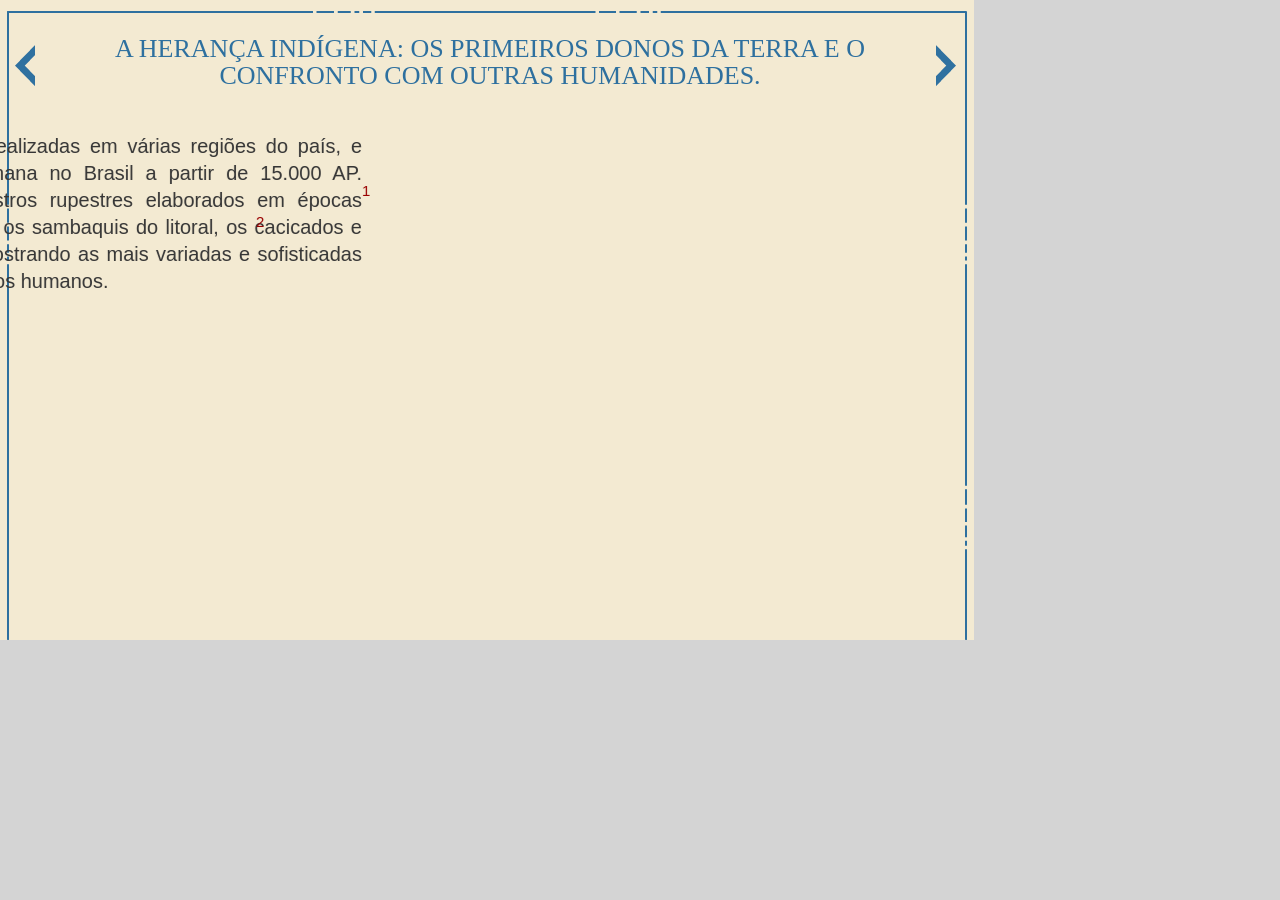
==== commit 41adb11f: "Adiciona imagens para o lightbox e remove algumas outras" ====
--- a/pag01.html
+++ b/pag01.html
@@ -29,18 +29,182 @@
 	<div id="Stage" class="EDGE-3016595"></div>
 
 	<!-- Modais -->
-	<div id="txt01_02_01" style="display:none;width:500px;">
-		<h2>Lorem ipsum dolor sit amet</h2>
-
-		<p>
-			<a id="add_paragraph" title="Add" class="button button-blue" href="javascript:;">Add new paragraph</a>
-			&nbsp;
-			<a href="javascript:$.fancybox.close();">Close</a>
-		</p>
-		<p>
-			Lorem ipsum dolor sit amet, consectetur adipiscing elit.
-		</p>
-	</div>
+	<div id="txt01_01_01" style="display:none;width:500px;">
+		<div>
+			<p>
+			PEREIRA, Thiago. "Panorama da arte rupestre brasileira: o debate interdisciplinar". In: Revista de História da Arte e Arqueologia, 2011; (16):21-38 <a target="_blank" href="http://www.unicamp.br/chaa/rhaa/downloads/Revista%2016%20-%20artigo%202.pdf">http://www.unicamp.br/chaa/rhaa/downloads/Revista%2016%20-%20artigo%202.pdf</a> Acesso em 9.set.2014
+			</p>
+		</div>
+	</div>
+
+	<div id="txt01_01_02" style="display:none;width:500px;">
+		<div>
+			<p>
+			Destacam-se vários registros rupestres no Parque da Capivara , em São Raimundo Donato – Piauí, como o famoso “ O Beijo”- Serra da Capivara 8 (O Beijo) no site <a target="_blank" href="http://en.wikigogo.org/en/9960/">http://en.wikigogo.org/en/9960/</a> Acesso em 9.set.2014
+			</p>
+		</div>
+	</div>
+
+	<div id="txt01_01_03" style="display:none;width:500px;">
+		<div>
+			<p>
+			Artigo : O povoamento da América visto a partir dos Sambaquis do litoral Amazônico do Brasil, BANDEIRA, A. Marques(2006) FUMDAMentos. VII- II Simpósio internacional – “O povoamento das Américas”- dezembro de. -p-430-469 <a target="_blank" href="http://www.fumdham.org.br/fumdhamentos7/artigos/21%20Arkley.pdf">http://www.fumdham.org.br/fumdhamentos7/artigos/21%20Arkley.pdf</a> Acesso em 9.set.2014
+			</p>
+		</div>
+	</div>
+
+	<div id="txt01_01_04" style="display:none;width:500px;">
+		<div>
+			<p>
+			MACHADO, Juliana Salles. Dos artefatos às aldeias: os vestígios arqueológicos no entendimento das formas de organização social da Amazônia Rev. Antropol. vol.49 no.2 São Paulo July/Dec. 2006. <a target="_blank" href="http://www.scielo.br/scielo.php?pid=S0034-77012006000200009&script=sci_arttext">http://www.scielo.br/scielo.php?pid=S0034-77012006000200009&script=sci_arttext</a> Acesso em 9.set.2014.
+			</p>
+		</div>
+	</div>
+
+	<div id="txt01_02_05" style="display:none;width:500px;">
+		<div>
+			<p>
+			No capítulo Os índios do Brasil em 1500– OLIVEIRA, João Pacheco de e FREIRE, Freire Carlos Augusto da Rocha (2006). Coleção Educação para Todos; 13. A Presença Indígena na Formação do Brasil – Brasília: Ministério da Educação, Secretaria de Educação Continuada, Alfabetização e Diversidade; LACED/Museu Nacional, p.21 <a target="_blank" href="http://www.trilhasdeconhecimentos.etc.br/livros/arquivos/ColET13_Vias02WEB.pdf">http://www.trilhasdeconhecimentos.etc.br/livros/arquivos/ColET13_Vias02WEB.pdf</a> Acesso em 12.set.2014
+			</p>
+		</div>
+	</div>
+
+	<div id="txt01_02_06" style="display:none;width:500px;">
+		<div>
+			<p>
+			Mapa etno-histórico do Brasil e regiões adjacentes (Curt Nimuendajú, 1981) Em alta resolução: <a target="_blank" href="http://biblio.etnolinguistica.org/nimuendaju-1981mapa">http://biblio.etnolinguistica.org/nimuendaju-1981mapa</a> Download do livro e do mapa em pdf: <a target="_blank" href="http://biblioteca.ibge.gov.br/d_detalhes.php?id=21427">http://biblioteca.ibge.gov.br/d_detalhes.php?id=21427</a> Ver o mapa também na página do facebook <a target="_blank" href="https://www.facebook.com/311359165644116/photos/a.311374515642581.73986.311359165644116/517287788384585/?type=3&theater">https://www.facebook.com/311359165644116/photos/a.311374515642581.73986.311359165644116/517287788384585/?type=3&theater</a> 
+			</p>
+		</div>
+	</div>
+
+	<div id="txt01_03_07" style="display:none;width:500px;">
+		<div>
+			<p>
+			Imagem da coivara. Canela Ramkokamekrá espalham pedras quentes com varas compridas antes de jogar berabas de mandioca sobre elas. Foto: William Crocker, 1960.  Disponível em <a target="_blank" href="http://img.socioambiental.org/v/publico/canela-ramkokamekra/canela_18.jpg.html">http://img.socioambiental.org/v/publico/canela-ramkokamekra/canela_18.jpg.html</a>. Acesso em 29.set.2014.
+			</p>
+		</div>
+	</div>
+
+	<div id="txt01_03_08" style="display:none;width:500px;">
+		<div>
+			<p>
+			Palavras  tais como abacaxi, Boipeba, Cambuci, Goiáis, Iara, Jaboatão, Maceió, Peri, Raoni, Sabará, Tabajara, Ubiracema, Xamã, Zaire. NICOLAI, Renato. Influência das línguas	indígenas na língua portuguesa do Brasil In Línguas Indígenas Brasileiras, Disponível em <a target="_blank" href="http://www.geocities.ws/indiosbr_nicolai/influenc.html">http://www.geocities.ws/indiosbr_nicolai/influenc.html</a> Acesso em 29.set.2014.
+			</p>
+		</div>
+	</div>
+
+	<div id="txt01_03_09" style="display:none;width:500px;">
+		<div>
+			<p>
+			LAGROU, E.  Arte ou artefato? Agência e significado nas artes indígenas In Revista Proa, n°02, vol.01, 2010. <a target="_blank" href="http://www.ifch.unicamp.br/pro">http://www.ifch.unicamp.br/pro</a>. Disponível em <a target="_blank" href="http://www.ifch.unicamp.br/proa/DebatesII/pdfs/elslagrou.pdf">http://www.ifch.unicamp.br/proa/DebatesII/pdfs/elslagrou.pdf</a> Acesso em 29.set.2014.
+			</p>
+		</div>
+	</div>
+
+	<div id="txt01_03_10" style="display:none;width:500px;">
+		<div>
+			<p>
+			Ver Hilda Tomás do Carmo, índia tikuna (AM), mostra o desenho que representa a “festa da moça nova”. Foto: Jussara  Gruber /1999. Imagem 3 de 15 .Artes . O conceito de arte e os índios. In Povos indígenas no Brasil. ISA <a target="_blank" href="http://pib.socioambiental.org/pt/c/no-brasil-atual/modos-de-vida/artes">http://pib.socioambiental.org/pt/c/no-brasil-atual/modos-de-vida/artes</a>
+			</p>
+		</div>
+	</div>
+
+	<div id="txt01_03_11" style="display:none;width:500px;">
+		<div>
+			<p>
+			Ver Casal de índios carajás com vestes típicas, no Primeiro Fórum Social Indígena, em Bertioga, em São Paulo, no Brasil, em 2005.  Disponível em <a target="_blank" href="http://pt.wikipedia.org/wiki/Caraj%C3%A1s_%28tribo%29">http://pt.wikipedia.org/wiki/Caraj%C3%A1s_%28tribo%29</a> Acesso em 29.set.2014.
+			</p>
+		</div>
+	</div>
+
+	<div id="txt01_03_12" style="display:none;width:500px;">
+		<div>
+			<p>
+			Manto Tupinambá. In Museu imaginário do mundo, 2014. Disponível em  <a target="_blank" href="http://museudoindio.wordpress.com/2013/12/25/acervo/a9/">http://museudoindio.wordpress.com/2013/12/25/acervo/a9/</a>  Acesso em 29.set.2014. O Manto Tupinambá - Capa de penas de guará e de papagaio, Pertencia à extinta tribo de índios tupinambá, do Brasil. Após a chegada do europeu em 1500, grande parte destas preciosidades foram saqueadas. O deslumbrante Manto Tupinambá, que já foi confundido com o manto de um imperador azteca e foi levado daqui pelo governador de Pernambuco Maurício de Nassau, no século 17. Hoje pertence ao Museu Nacional de Arte da Dinamarca. <a target="_blank" href="http://advivo.com.br/node/777208">http://advivo.com.br/node/777208</a>
+			</p>
+		</div>
+	</div>
+
+	<div id="txt01_03_13" style="display:none;width:500px;">
+		<div>
+			<p>
+			“A música dos índios brasileiros é polimorfa e de enorme variedade.” Ver índios cantando no Karup. Disponível <a target="_blank" href="http://pt.wikipedia.org/wiki/M%C3%BAsica_ind%C3%ADgena_brasileira#mediaviewer/File:Ift00005vb00.jpg">http://pt.wikipedia.org/wiki/M%C3%BAsica_ind%C3%ADgena_brasileira#mediaviewer/File:Ift00005vb00.jpg</a> Acesso em 29.set.2014.
+			</p>
+		</div>
+	</div>
+
+	<div id="txt01_03_14" style="display:none;width:500px;">
+		<div>
+			<p>
+			Ver <a target="_blank" href="http://museudainconfidencia.files.wordpress.com/2010/11/n-171.jpg">http://museudainconfidencia.files.wordpress.com/2010/11/n-171.jpg</a>  Acesso em 29.set.2014
+			</p>
+		</div>
+	</div>
+
+	<div id="txt01_03_15" style="display:none;width:500px;">
+		<div>
+			<p>
+			Ver Teatro, dança e antigos rituais fizeram parte da comemoração (Foto: Reprodução/TV Tem) . Disponível em <a target="_blank" href="http://s2.glbimg.com/wYB41xdqn0bId3Fa1lcAOiycVRk=/s.glbimg.com/jo/g1/f/original/2013/04/19/indios_arariba.jpg">http://s2.glbimg.com/wYB41xdqn0bId3Fa1lcAOiycVRk=/s.glbimg.com/jo/g1/f/original/2013/04/19/indios_arariba.jpg</a> In Dia do Índio é comemorado com dança na reserva Araribá em Avaí, SP. G1, 2013. Disponível em <a target="_blank" href="http://g1.globo.com/sp/bauru-marilia/noticia/2013/04/diado-indio-e-comemorado-com-danca-na-reserva-arariba-em-avai-sp.html">http://g1.globo.com/sp/bauru-marilia/noticia/2013/04/diado-indio-e-comemorado-com-danca-na-reserva-arariba-em-avai-sp.html</a>  Acesso em 29.set.2014.
+			</p>
+		</div>
+	</div>
+
+	<div id="txt01_03_16" style="display:none;width:500px;">
+		<div>
+			<p>
+			Farinha de mandioca, tacaca, tucupi, canjica, pamonha, beiju, entre outras. Produção de beiju. Disponível em <a target="_blank" href="http://armazemdasespeciarias.com.br/wp-content/uploads/2013/04/biju-mandioca-indigena.jpg">http://armazemdasespeciarias.com.br/wp-content/uploads/2013/04/biju-mandioca-indigena.jpg</a> Acesso em 29.set.2014.
+			</p>
+		</div>
+	</div>
+
+	<div id="txt01_03_17" style="display:none;width:500px;">
+		<div>
+			<p>
+			Chás, plantas medicinais e defumações são instrumentos utilizados por indígenas para curar enfermidades desde os primórdios até os dias atuais. A medicina popular e biomedicina têm sido cada vez mais valorizada até pela medicina tradicional. Ver utilização do rapé. <a target="_blank" href="http://medicinadarainha.blogspot.com.br/2010/04/rape-sua-utilizacao-e-indicacoes.html">http://medicinadarainha.blogspot.com.br/2010/04/rape-sua-utilizacao-e-indicacoes.html</a> Acesso em 29.set.2014
+			</p>
+		</div>
+	</div>
+
+	<div id="txt01_03_18" style="display:none;width:500px;">
+		<div>
+			<p>
+			Em 2013 a ONU reconheceu o valor de conhecimento indígena para preservar biodiversidade. Ver <a target="_blank" href="http://economia.uol.com.br/noticias/efe/2013/12/09/onu-enaltece-valor-de-conhecimento-indigena-para-preservar-biodiversidade.htm">http://economia.uol.com.br/noticias/efe/2013/12/09/onu-enaltece-valor-de-conhecimento-indigena-para-preservar-biodiversidade.htm</a> Acesso em 29.set.2014
+			</p>
+		</div>
+	</div>
+
+	<div id="txt01_03_19" style="display:none;width:500px;">
+		<div>
+			<p>
+			<a target="_blank" href="http://www.photographersdirect.com/buyers/stockphoto.asp?imageid=2456715">http://www.photographersdirect.com/buyers/stockphoto.asp?imageid=2456715</a> Acesso em 29.set.2014
+			</p>
+		</div>
+	</div>
+
+	<div id="txt01_03_20" style="display:none;width:500px;">
+		<div>
+			<p>
+			<a target="_blank" href="https://linhaslivres.files.wordpress.com/2014/08/chapada-dos-viadeiros-5.jpg">https://linhaslivres.files.wordpress.com/2014/08/chapada-dos-viadeiros-5.jpg</a>
+			</p>
+		</div>
+	</div>
+
+	<div id="txt01_03_21" style="display:none;width:500px;">
+		<div>
+			<p>
+			Costume difundido entre os índios, são os banhos coletivos nos rios ou lagoas. <a target="_blank" href="http://marinthesky.files.wordpress.com/2010/07/ndios-1.jpg">http://marinthesky.files.wordpress.com/2010/07/ndios-1.jpg</a>
+			</p>
+		</div>
+	</div>
+
+	<div id="txt01_03_22" style="display:none;width:500px;">
+		<div>
+			<p>
+			Ver <a taget="_blank" href="http://www.scielo.br/img/revistas/rieb/n56/14f03.jpg">http://www.scielo.br/img/revistas/rieb/n56/14f03.jpg</a>
+			</p>
+		</div>
+	</div>
+
 
 	<!-- Lightbox -->
 	<div class="lightbox">
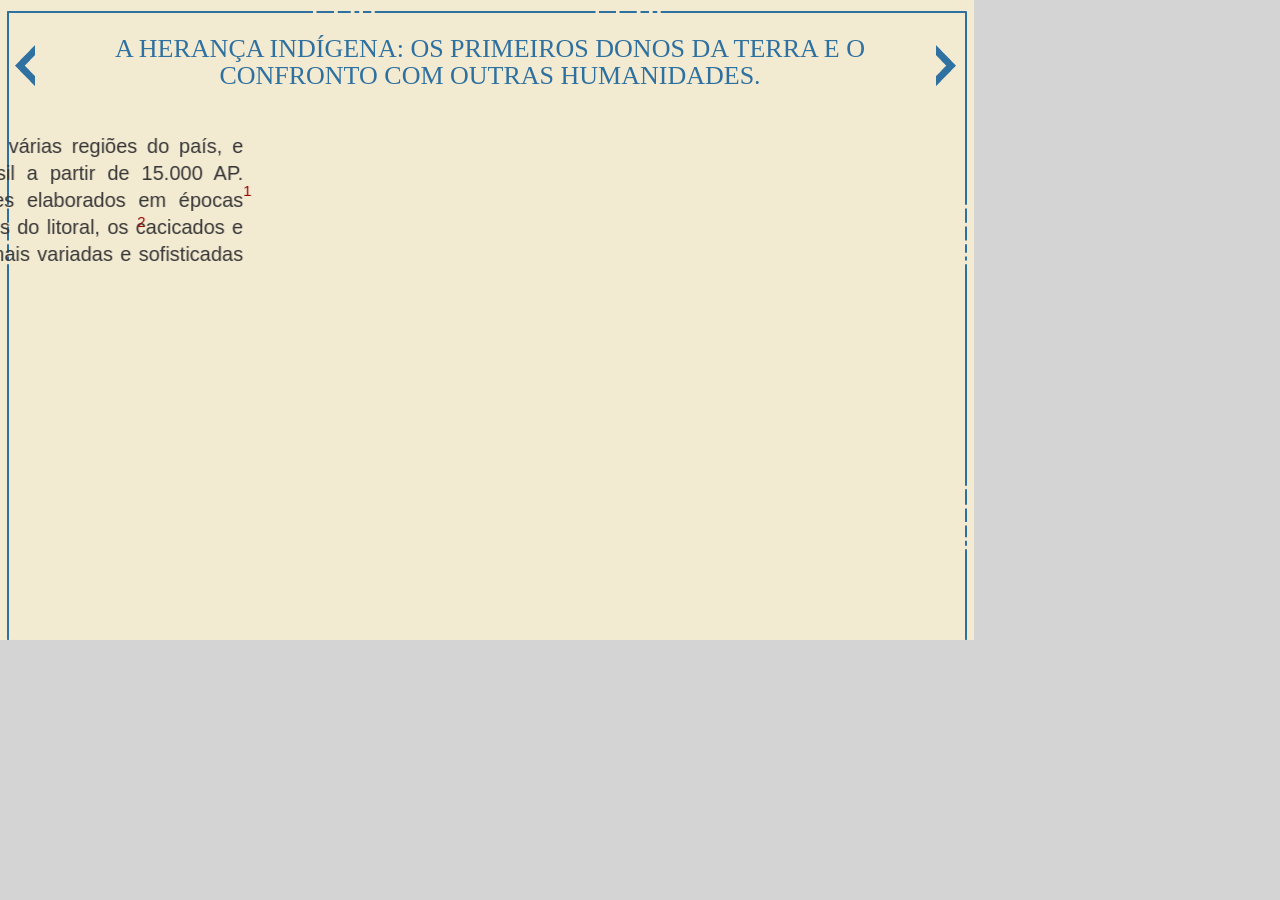
==== commit 9e61e76c: "Finaliza todas as páginas" ====
--- a/pag01.html
+++ b/pag01.html
@@ -208,22 +208,31 @@
 
 	<!-- Lightbox -->
 	<div class="lightbox">
-		<a class="fancybox-button" id="page01_01_01" rel="fancybox-button" href="imagens/pag01/lightbox/pag01/pag01_01_01.jpg" title="Fluxo migratório dos primeiros hominídeos (Imagem: Reprodução, Tiago Canuto, Mídias Educativas)">
-		</a>
-
-		<a class="fancybox-button" id="page01_01_02" rel="fancybox-button" href="imagens/pag01/lightbox/pag01/pag01_01_02.jpg" title="O homo habilis viveu no Pleistoceno e foi o primeiro do gênero homo a utilizar a pedra lascasda (Imagem: Reprodução)">
-		</a>
-
-		<a class="fancybox-button" id="page01_01_03" rel="fancybox-button" href="imagens/pag01/lightbox/pag01/pag01_01_03.jpg" title="Reconstituição do busto de um homo habilis com base em um crânio encontrado por arqueólogos na África Meridional (Imagem: Reprodução, Dinosoria)">
-		</a>
-
-		<a class="fancybox-button" id="page01_02_01" rel="fancybox-button" href="imagens/pag01/lightbox/pag02/pag01_02_01.jpg" title="Primeiras sociedades sedentárias africanas: Início do Neolítico (Imagem: Antoni Jesus Folguera Inglada, Mestre a Casa)">
-		</a>
-
-		<a class="fancybox-button" id="page01_03_01" rel="fancybox-button" href="imagens/pag01/lightbox/pag03/pag01_03_01.jpg" title="As pirâmides são as principais construções arquitetônicas dos egípcios (Foto: Brown & Company PLC, divulgação)">
-		</a>
-
-		<a class="fancybox-button" id="page01_03_02" rel="fancybox-button" href="imagens/pag01/lightbox/pag03/pag01_03_02.jpg" title="Mesquita de Djenne, símbolo maior do Reino de Djenne na África pré-colonial 01 (Foto: ababda, Lipstick Alley)">
+		<a class="fancybox-button" id="page01_01_01" rel="fancybox-button" href="images/pag01/lightbox/pag01-01-01.jpg" title="Pinturas Rupestres na Serra da Capivara indicam a presença humana no Brasil a partir de 15000 AP (Fonte: UOL Ciências, Joaquim Neto, AFP)">
+		</a>
+
+		<a class="fancybox-button" id="page01_01_02" rel="fancybox-button" href="images/pag01/lightbox/pag01-01-02.jpg" title="Alunos Univasf durante escavação no Parque Nacional da Serra da Capivara (Foto: Reprodução,  Profs Drª. Gisele Felice e Dr. Mauro Farias, Revista do Brasil, RBA)">
+		</a>
+
+		<a class="fancybox-button" id="page01_01_03" rel="fancybox-button" href="images/pag01/lightbox/pag01-01-03.jpg" title="Arqueólogos descobriram esqueletos de crianças com mais de 3 mil anos no Parque Nacional Serra da Capivara (Foto: Reprodução, André Pessoa, UOL Ciência)">
+		</a>
+
+		<a class="fancybox-button" id="page01_02_01" rel="fancybox-button" href="images/pag01/lightbox/pag01-02-01.jpg" title="Índios Aruák do Alto Xingu (Foto - Reprodução, Harold Schultz)">
+		</a>
+
+		<a class="fancybox-button" id="page01_02_02" rel="fancybox-button" href="images/pag01/lightbox/pag01-02-02.jpg" title="Índios da etnia Kuikuro de oringem linguística Karib (Foto - Reprodução, Lúcia Gaspar, Fundação Joaquim Nabuco)">
+		</a>
+
+		<a class="fancybox-button" id="page01_02_03" rel="fancybox-button" href="images/pag01/lightbox/pag01-02-03.jpg" title="Índios de origem Jê no MT (Foto - Reprodução, 24 Horas News)">
+		</a>
+
+		<a class="fancybox-button" id="page01_02_04" rel="fancybox-button" href="images/pag01/lightbox/pag01-02-04.jpg" title="Criança da etnia Xirianá (Foto - Divulgação, Partonsloin)">
+		</a>
+
+		<a class="fancybox-button" id="page01_02_05" rel="fancybox-button" href="images/pag01/lightbox/pag01-02-05.jpg" title="Índio Assurini Xingu de oringem linguística Tupi-Guarani (Foto - Reprodução, Filipi Piercing)">
+		</a>
+
+		<a class="fancybox-button" id="page01_03_01" rel="fancybox-button" href="images/pag01/lightbox/pag01-03-01.jpg" title="Povos indígenas do Brasil atual (Imagem - Thiago Canuto, Mídias Educativas, Divulgação, IBGE)">
 		</a>
 	</div>
 </body>
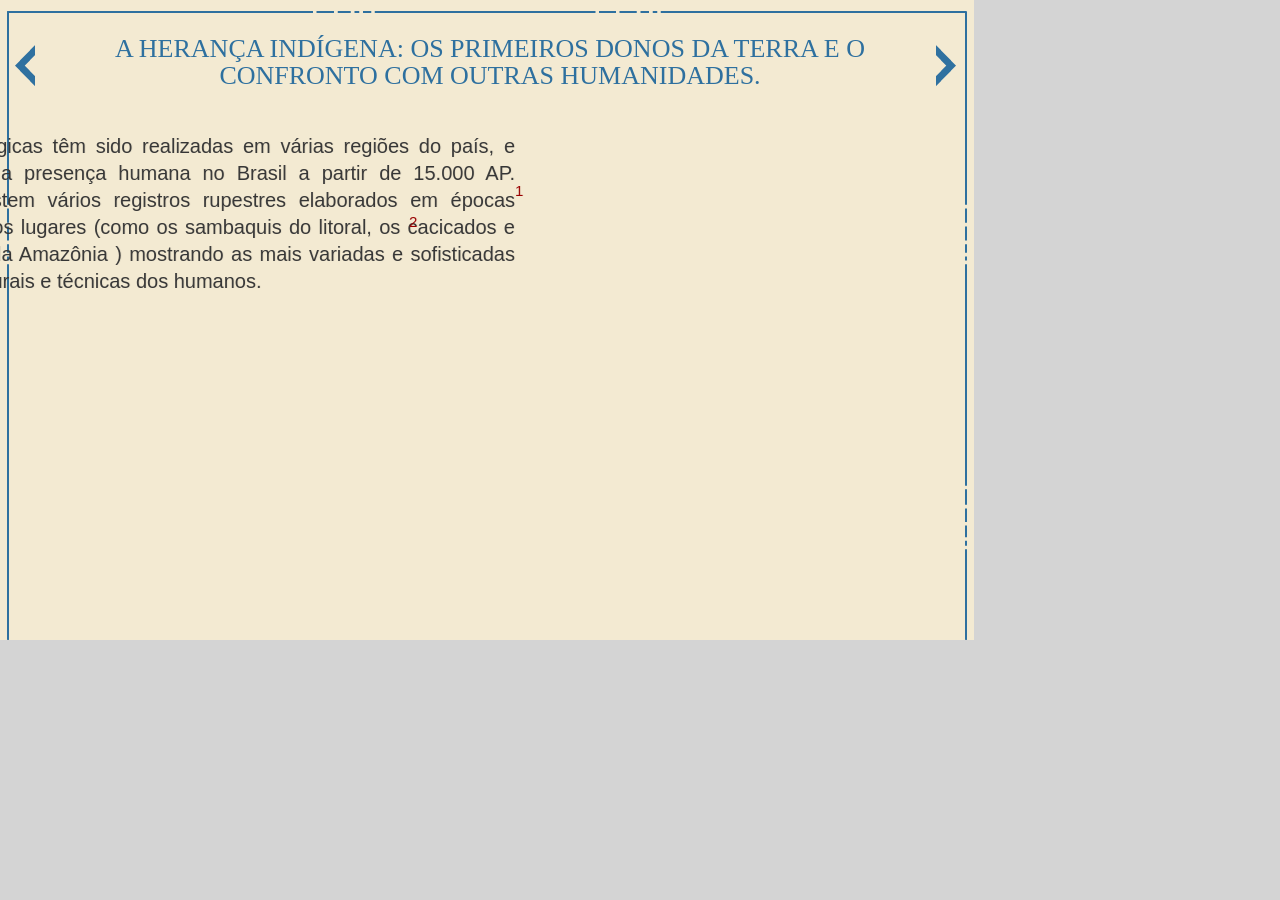
==== commit ac9a1f12: "Adiciona conteúdo ao header e altera id de page para pag" ====
--- a/pag01.html
+++ b/pag01.html
@@ -208,31 +208,31 @@
 
 	<!-- Lightbox -->
 	<div class="lightbox">
-		<a class="fancybox-button" id="page01_01_01" rel="fancybox-button" href="images/pag01/lightbox/pag01-01-01.jpg" title="Pinturas Rupestres na Serra da Capivara indicam a presença humana no Brasil a partir de 15000 AP (Fonte: UOL Ciências, Joaquim Neto, AFP)">
-		</a>
-
-		<a class="fancybox-button" id="page01_01_02" rel="fancybox-button" href="images/pag01/lightbox/pag01-01-02.jpg" title="Alunos Univasf durante escavação no Parque Nacional da Serra da Capivara (Foto: Reprodução,  Profs Drª. Gisele Felice e Dr. Mauro Farias, Revista do Brasil, RBA)">
-		</a>
-
-		<a class="fancybox-button" id="page01_01_03" rel="fancybox-button" href="images/pag01/lightbox/pag01-01-03.jpg" title="Arqueólogos descobriram esqueletos de crianças com mais de 3 mil anos no Parque Nacional Serra da Capivara (Foto: Reprodução, André Pessoa, UOL Ciência)">
-		</a>
-
-		<a class="fancybox-button" id="page01_02_01" rel="fancybox-button" href="images/pag01/lightbox/pag01-02-01.jpg" title="Índios Aruák do Alto Xingu (Foto - Reprodução, Harold Schultz)">
-		</a>
-
-		<a class="fancybox-button" id="page01_02_02" rel="fancybox-button" href="images/pag01/lightbox/pag01-02-02.jpg" title="Índios da etnia Kuikuro de oringem linguística Karib (Foto - Reprodução, Lúcia Gaspar, Fundação Joaquim Nabuco)">
-		</a>
-
-		<a class="fancybox-button" id="page01_02_03" rel="fancybox-button" href="images/pag01/lightbox/pag01-02-03.jpg" title="Índios de origem Jê no MT (Foto - Reprodução, 24 Horas News)">
-		</a>
-
-		<a class="fancybox-button" id="page01_02_04" rel="fancybox-button" href="images/pag01/lightbox/pag01-02-04.jpg" title="Criança da etnia Xirianá (Foto - Divulgação, Partonsloin)">
-		</a>
-
-		<a class="fancybox-button" id="page01_02_05" rel="fancybox-button" href="images/pag01/lightbox/pag01-02-05.jpg" title="Índio Assurini Xingu de oringem linguística Tupi-Guarani (Foto - Reprodução, Filipi Piercing)">
-		</a>
-
-		<a class="fancybox-button" id="page01_03_01" rel="fancybox-button" href="images/pag01/lightbox/pag01-03-01.jpg" title="Povos indígenas do Brasil atual (Imagem - Thiago Canuto, Mídias Educativas, Divulgação, IBGE)">
+		<a class="fancybox-button" id="pag01_01_01" rel="fancybox-button" href="images/pag01/lightbox/pag01-01-01.jpg" title="Pinturas Rupestres na Serra da Capivara indicam a presença humana no Brasil a partir de 15000 AP (Fonte: UOL Ciências, Joaquim Neto, AFP)">
+		</a>
+
+		<a class="fancybox-button" id="pag01_01_02" rel="fancybox-button" href="images/pag01/lightbox/pag01-01-02.jpg" title="Alunos Univasf durante escavação no Parque Nacional da Serra da Capivara (Foto: Reprodução,  Profs Drª. Gisele Felice e Dr. Mauro Farias, Revista do Brasil, RBA)">
+		</a>
+
+		<a class="fancybox-button" id="pag01_01_03" rel="fancybox-button" href="images/pag01/lightbox/pag01-01-03.jpg" title="Arqueólogos descobriram esqueletos de crianças com mais de 3 mil anos no Parque Nacional Serra da Capivara (Foto: Reprodução, André Pessoa, UOL Ciência)">
+		</a>
+
+		<a class="fancybox-button" id="pag01_02_01" rel="fancybox-button" href="images/pag01/lightbox/pag01-02-01.jpg" title="Índios Aruák do Alto Xingu (Foto - Reprodução, Harold Schultz)">
+		</a>
+
+		<a class="fancybox-button" id="pag01_02_02" rel="fancybox-button" href="images/pag01/lightbox/pag01-02-02.jpg" title="Índios da etnia Kuikuro de oringem linguística Karib (Foto - Reprodução, Lúcia Gaspar, Fundação Joaquim Nabuco)">
+		</a>
+
+		<a class="fancybox-button" id="pag01_02_03" rel="fancybox-button" href="images/pag01/lightbox/pag01-02-03.jpg" title="Índios de origem Jê no MT (Foto - Reprodução, 24 Horas News)">
+		</a>
+
+		<a class="fancybox-button" id="pag01_02_04" rel="fancybox-button" href="images/pag01/lightbox/pag01-02-04.jpg" title="Criança da etnia Xirianá (Foto - Divulgação, Partonsloin)">
+		</a>
+
+		<a class="fancybox-button" id="pag01_02_05" rel="fancybox-button" href="images/pag01/lightbox/pag01-02-05.jpg" title="Índio Assurini Xingu de oringem linguística Tupi-Guarani (Foto - Reprodução, Filipi Piercing)">
+		</a>
+
+		<a class="fancybox-button" id="pag01_03_01" rel="fancybox-button" href="images/pag01/lightbox/pag01-03-01.jpg" title="Povos indígenas do Brasil atual (Imagem - Thiago Canuto, Mídias Educativas, Divulgação, IBGE)">
 		</a>
 	</div>
 </body>
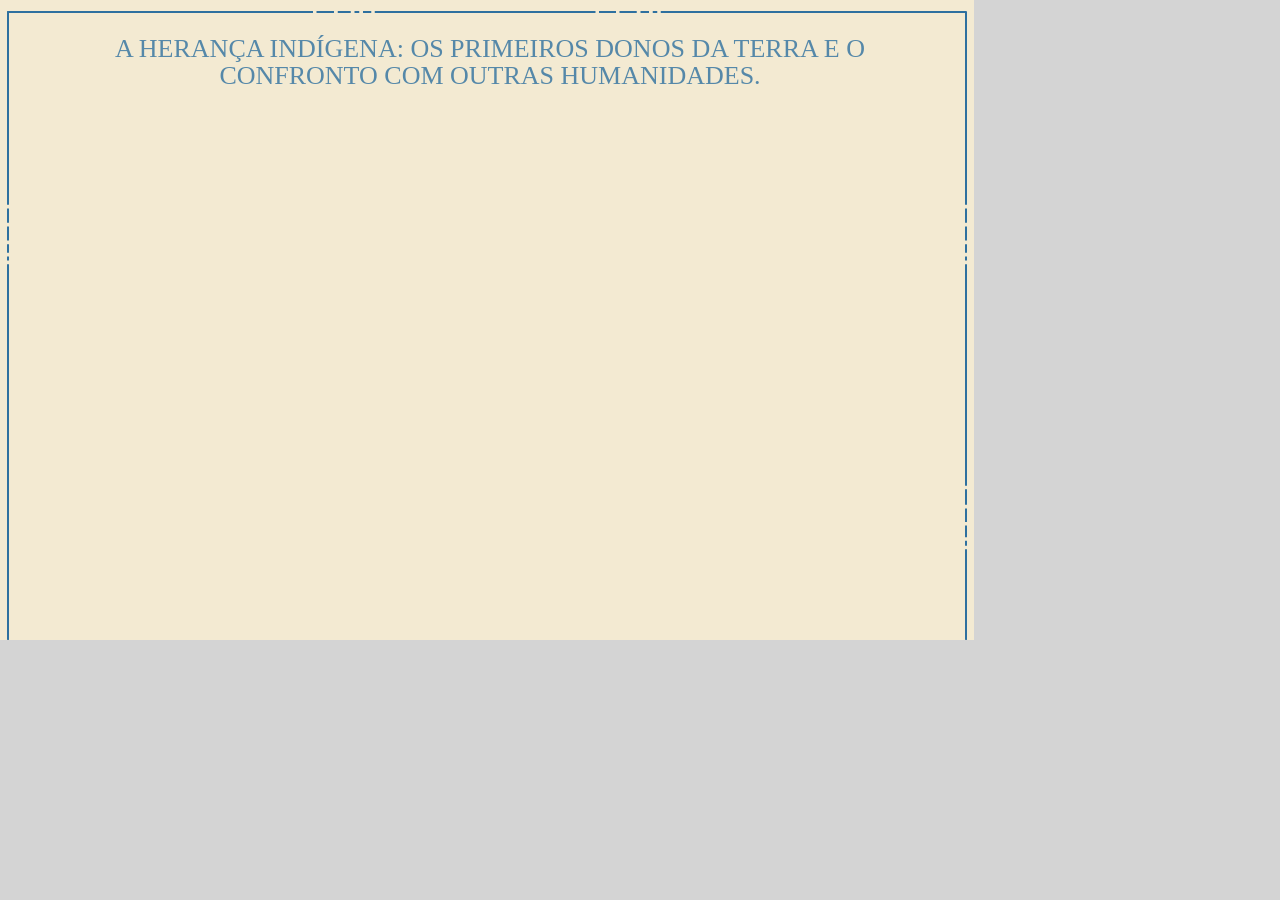
==== commit 866c728a: "Altera de page para pag o caminho dos modais dentro dos javascripts" ====
--- a/pag01.html
+++ b/pag01.html
@@ -47,8 +47,7 @@
 
 	<div id="txt01_01_03" style="display:none;width:500px;">
 		<div>
-			<p>
-			Artigo : O povoamento da América visto a partir dos Sambaquis do litoral Amazônico do Brasil, BANDEIRA, A. Marques(2006) FUMDAMentos. VII- II Simpósio internacional – “O povoamento das Américas”- dezembro de. -p-430-469 <a target="_blank" href="http://www.fumdham.org.br/fumdhamentos7/artigos/21%20Arkley.pdf">http://www.fumdham.org.br/fumdhamentos7/artigos/21%20Arkley.pdf</a> Acesso em 9.set.2014
+			<p> Artigo : O povoamento da América visto a partir dos Sambaquis do litoral Amazônico do Brasil, BANDEIRA, A. Marques(2006) FUMDAMentos. VII- II Simpósio internacional – “O povoamento das Américas”- dezembro de. -p-430-469 <a target="_blank" href="http://www.fumdham.org.br/fumdhamentos7/artigos/21%20Arkley.pdf">http://www.fumdham.org.br/fumdhamentos7/artigos/21%20Arkley.pdf</a> Acesso em 9.set.2014
 			</p>
 		</div>
 	</div>
--- a/css/style.css
+++ b/css/style.css
@@ -829,6 +829,16 @@
   height: 133px;
   margin: -11px 20px 0 20px;
   position: relative; }
+  .nav-item:nth-child(1) .js-show { top: -230px; }
+  .nav-item:nth-child(2) .js-show { top: -210px; }
+  .nav-item:nth-child(3) .js-show { top: -210px; }
+  .nav-item:nth-child(4) .js-show { top: -260px; }
+  .nav-item:nth-child(5) .js-show { top: -210px; }
+  .nav-item:nth-child(6) .js-show { top: -210px; }
+  .nav-item:nth-child(7) .js-show { top: -210px; }
+  .nav-item:nth-child(8) .js-show { top: -305px; }
+  .nav-item:nth-child(9) .js-show { top: -370px; }
+  .nav-item:nth-child(10) .js-show { top: -210px; }
   .nav-item::before {
     content: attr(data-start);
     top: -34px;
@@ -846,18 +856,6 @@
       top: -30px;
       left: 230px;
     }
-  .nav-item:nth-child(6) figcaption {
-    font-size: 1em; }
-  .nav-item:nth-child(7) figcaption {
-    font-size: 1em; }
-  .nav-item:nth-child(8) figcaption {
-    font-size: 1em; }
-  .nav-item:nth-child(8) aside {
-    font-size: .9em; }
-  .nav-item:nth-child(9) figcaption {
-    font-size: 1em; }
-  .nav-item:nth-child(10) figcaption {
-    font-size: 1em; }
 
 .nav-link {
   display: block;
@@ -877,21 +875,21 @@
     font-family: "LithosProRegular";
     width: 120px;
     text-align: center;
-    font-size: 1.2em;
+    font-size: 18px;
     margin-top: 50px;
     margin-left: 10px;
     float: right; }
 
 .text-complementary {
   position: absolute;
-  height: 100px;
+  min-height: 100px;
   width: 150px;
   padding: 30px 10px 10px 10px;
   background-color: #00487b;
   right: 0;
   text-align: center;
   font-family: "LithosProRegular";
-  font-size: 1.1em;
+  font-size: 18px;
   color: #ffffff;
   border-radius: 10px;
   -webkit-transition: all, 0.2s, linear, 0.2s;
@@ -917,6 +915,7 @@
     position: absolute;
     top: 0;
     left: 0;
+    font-size: .8em !important;
     text-align: center; }
   .text-complementary.js-hide {
     opacity: 0;
